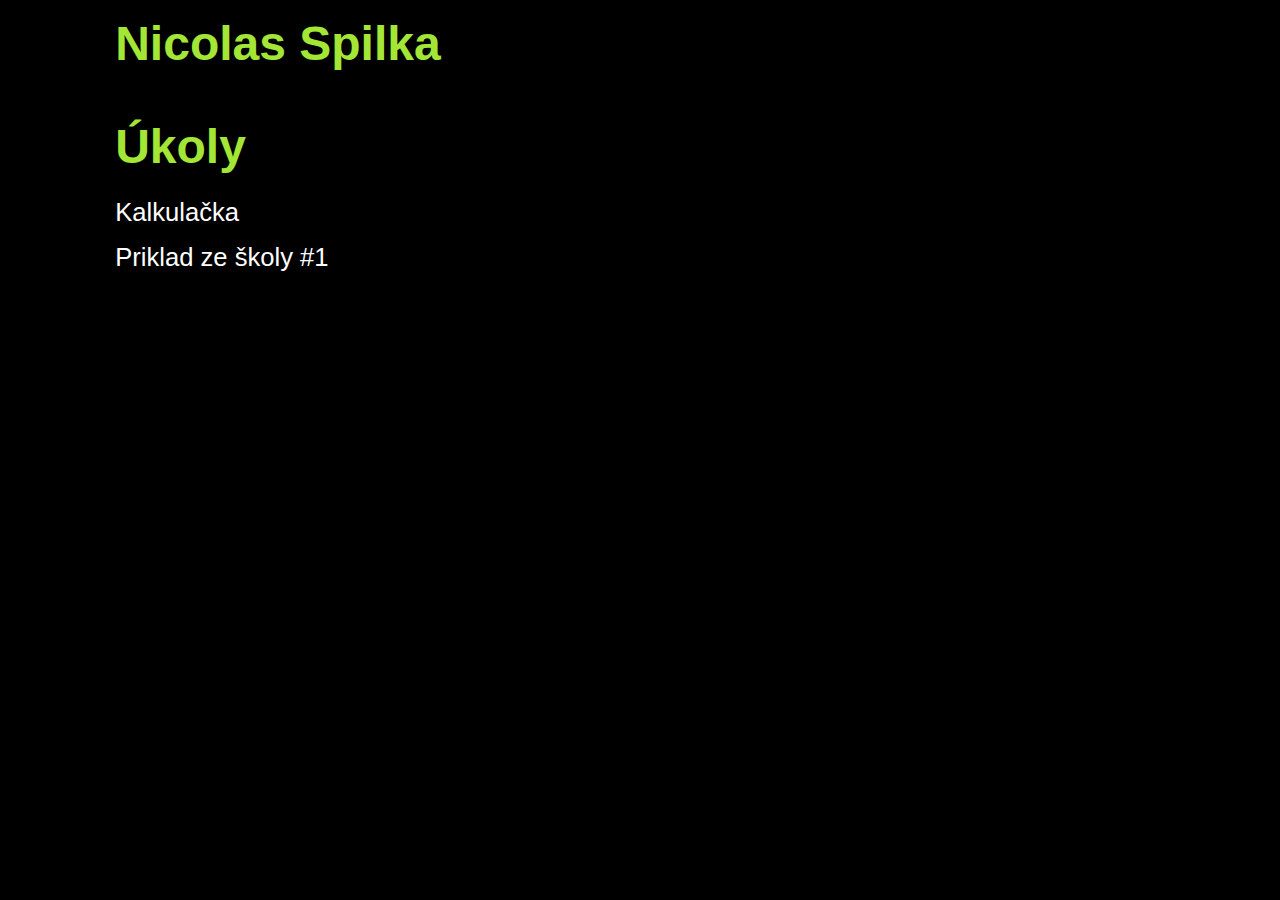
==== ukoly/ukoly.html @ dd5b7796 "muj web" ====
<!DOCTYPE html>
<html lang="cs">

<head>
    <meta charset="UTF-8">
    <meta name="description" content="ukoly web" />
    <title>Moje Úkoly</title>
    <link rel="stylesheet" href="ukoly.css">
    <link rel="icon" type="images/jpg" href="../images/op.jpg" />
</head>

<body>
    <header>
        <a href="../index.html" class="logo">Nicolas Spilka</a>
    </header>

    <section class="ukoly">
        <h2>Úkoly</h2>
        <ul>
            <li><a href="priklady/kalkulacka.html" target="_blank">Kalkulačka</a></li>
            <li><a href="priklady/priklad.html" target="_blank">Priklad ze školy #1</a></li>
        </ul>
    </section>
</body>

</html>
---- ukoly/ukoly.css ----
* {
    margin: 0;
    padding: 0;
    box-sizing: border-box;
    text-decoration: none;
    font-family: 'Poppins', sans-serif;
}

body {
    background-color: black;
    color: white;
    font-size: 1.6rem;
}

header {
    padding: 1rem 9%;
    display: flex;
    align-items: center;
}

.logo {
    font-size: 3rem;
    color: rgb(163, 230, 53);
    font-weight: 800;
    cursor: pointer;
    transition: 0.3s ease;
}

.logo:hover {
    transform: scale(1.1);
}

.ukoly {
    padding: 2rem 9%;
}

.ukoly h2 {
    font-size: 3rem;
    margin-bottom: 1.5rem;
    color: rgb(163, 230, 53);
}

.ukoly ul {
    list-style-type: none;
}

.ukoly ul li {
    margin-bottom: 1rem;
}

.ukoly ul li a {
    color: white;
    text-decoration: none;
    transition: color 0.3s;
}

.ukoly ul li a:hover {
    color: rgb(163, 230, 53);
    text-decoration: underline;
}
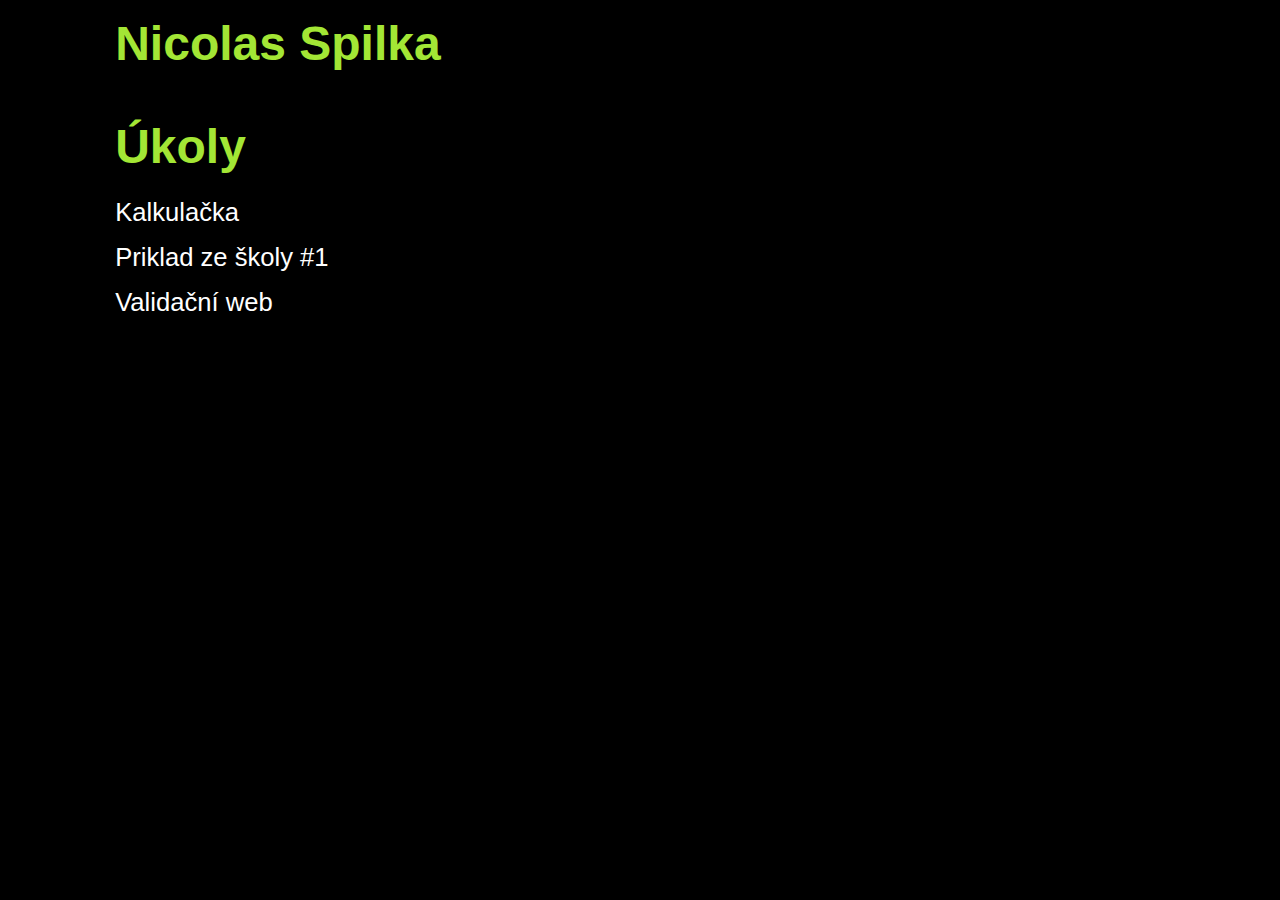
==== commit 52ae8fc1: "Update ukoly.html" ====
--- a/ukoly/ukoly.html
+++ b/ukoly/ukoly.html
@@ -19,6 +19,7 @@
         <ul>
             <li><a href="priklady/kalkulacka.html" target="_blank">Kalkulačka</a></li>
             <li><a href="priklady/priklad.html" target="_blank">Priklad ze školy #1</a></li>
+            <li><a href="#" target="_blank">Validační web</a></li>
         </ul>
     </section>
 </body>
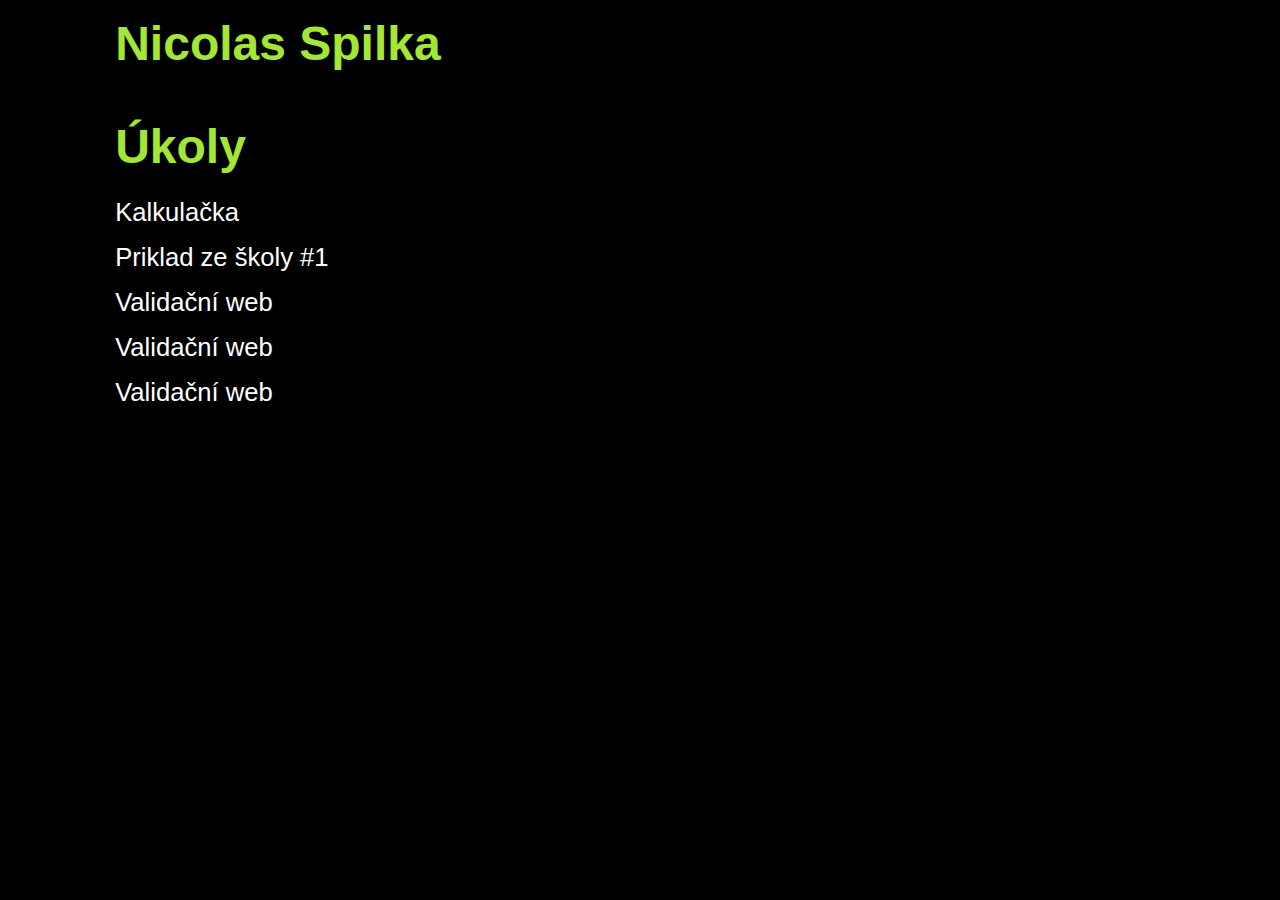
==== commit 9b6a95ad: "Update ukoly.html" ====
--- a/ukoly/ukoly.html
+++ b/ukoly/ukoly.html
@@ -19,7 +19,9 @@
         <ul>
             <li><a href="priklady/kalkulacka.html" target="_blank">Kalkulačka</a></li>
             <li><a href="priklady/priklad.html" target="_blank">Priklad ze školy #1</a></li>
-            <li><a href="#" target="_blank">Validační web</a></li>
+            <li><a href="priklady/responzive.html" target="_blank">Validační web</a></li>
+            <li><a href="priklady/index.php" target="_blank">Validační web</a></li>
+            <li><a href="priklady/validace.php" target="_blank">Validační web</a></li>
         </ul>
     </section>
 </body>
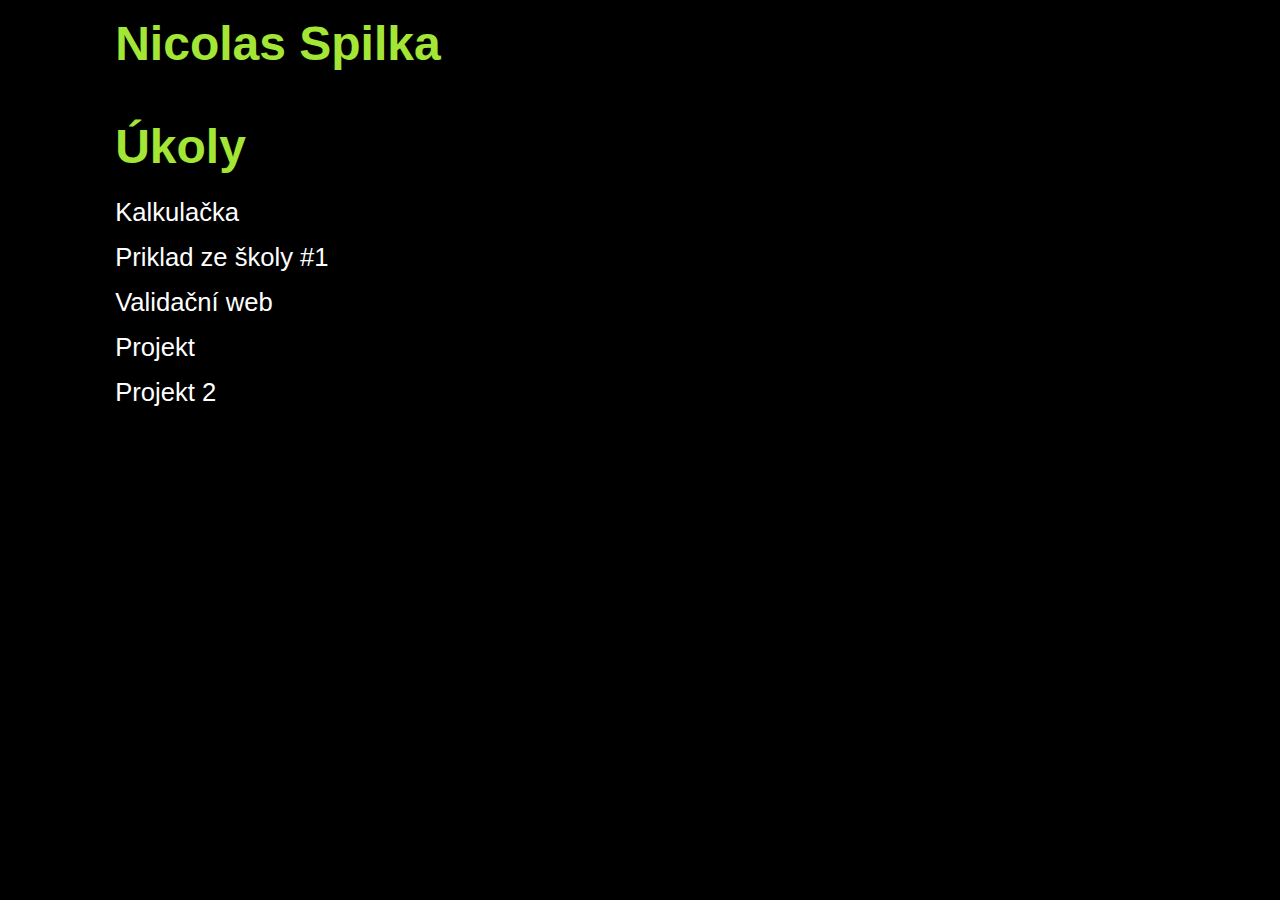
==== commit 85c40f3a: "Update ukoly.html" ====
--- a/ukoly/ukoly.html
+++ b/ukoly/ukoly.html
@@ -20,8 +20,8 @@
             <li><a href="priklady/kalkulacka.html" target="_blank">Kalkulačka</a></li>
             <li><a href="priklady/priklad.html" target="_blank">Priklad ze školy #1</a></li>
             <li><a href="priklady/responzive.html" target="_blank">Validační web</a></li>
-            <li><a href="priklady/index.php" target="_blank">Validační web</a></li>
-            <li><a href="priklady/validace.php" target="_blank">Validační web</a></li>
+            <li><a href="priklady/index.php" target="_blank">Projekt</a></li>
+            <li><a href="priklady/validace.php" target="_blank">Projekt 2</a></li>
         </ul>
     </section>
 </body>
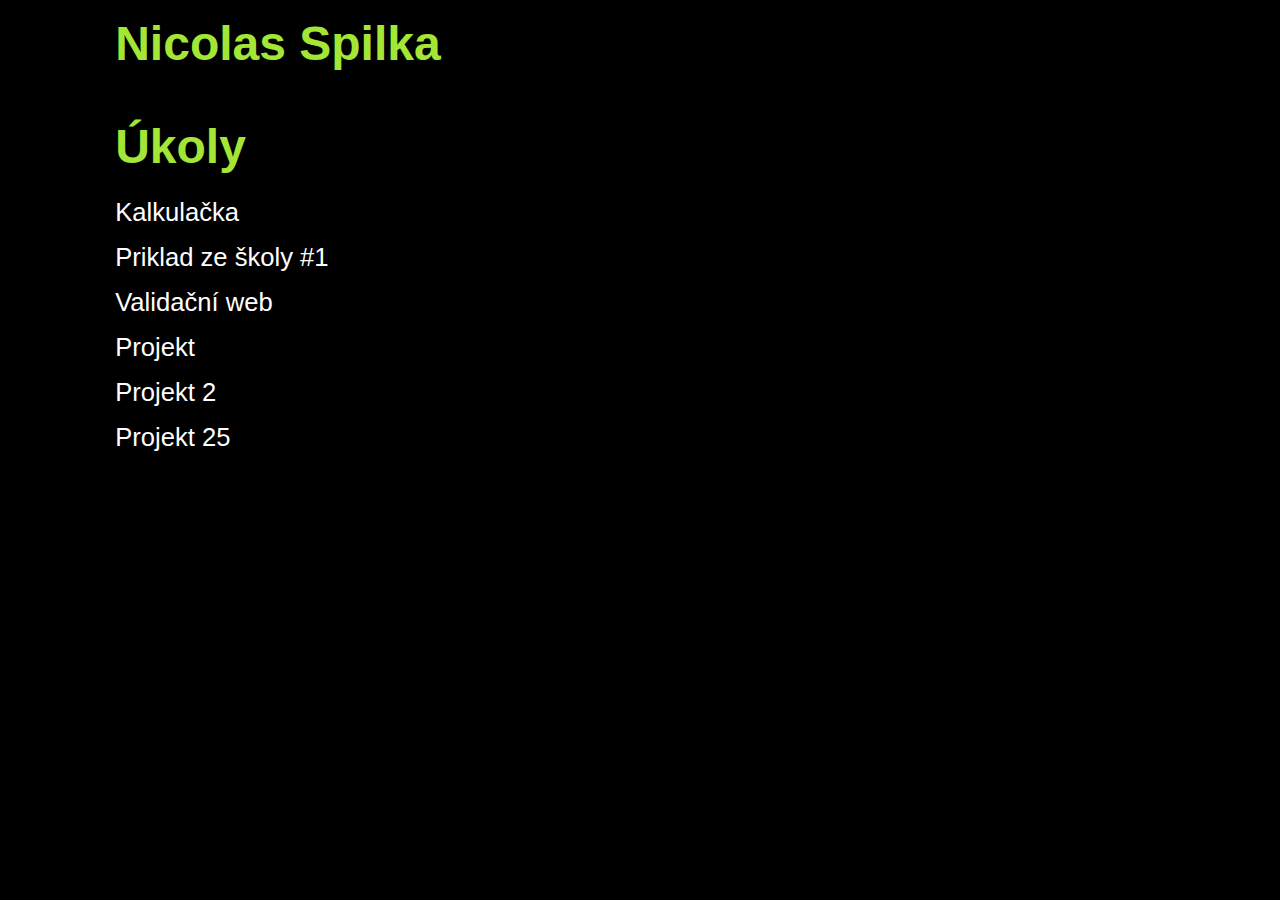
==== commit f397419b: "Update ukoly.html" ====
--- a/ukoly/ukoly.html
+++ b/ukoly/ukoly.html
@@ -22,6 +22,7 @@
             <li><a href="priklady/responzive.html" target="_blank">Validační web</a></li>
             <li><a href="priklady/index.php" target="_blank">Projekt</a></li>
             <li><a href="priklady/validace.php" target="_blank">Projekt 2</a></li>
+            <li><a href="https://spilka.9e.cz/cteni_dat_ze_zarizeni/index.php" target="_blank">Projekt 25</a></li>
         </ul>
     </section>
 </body>
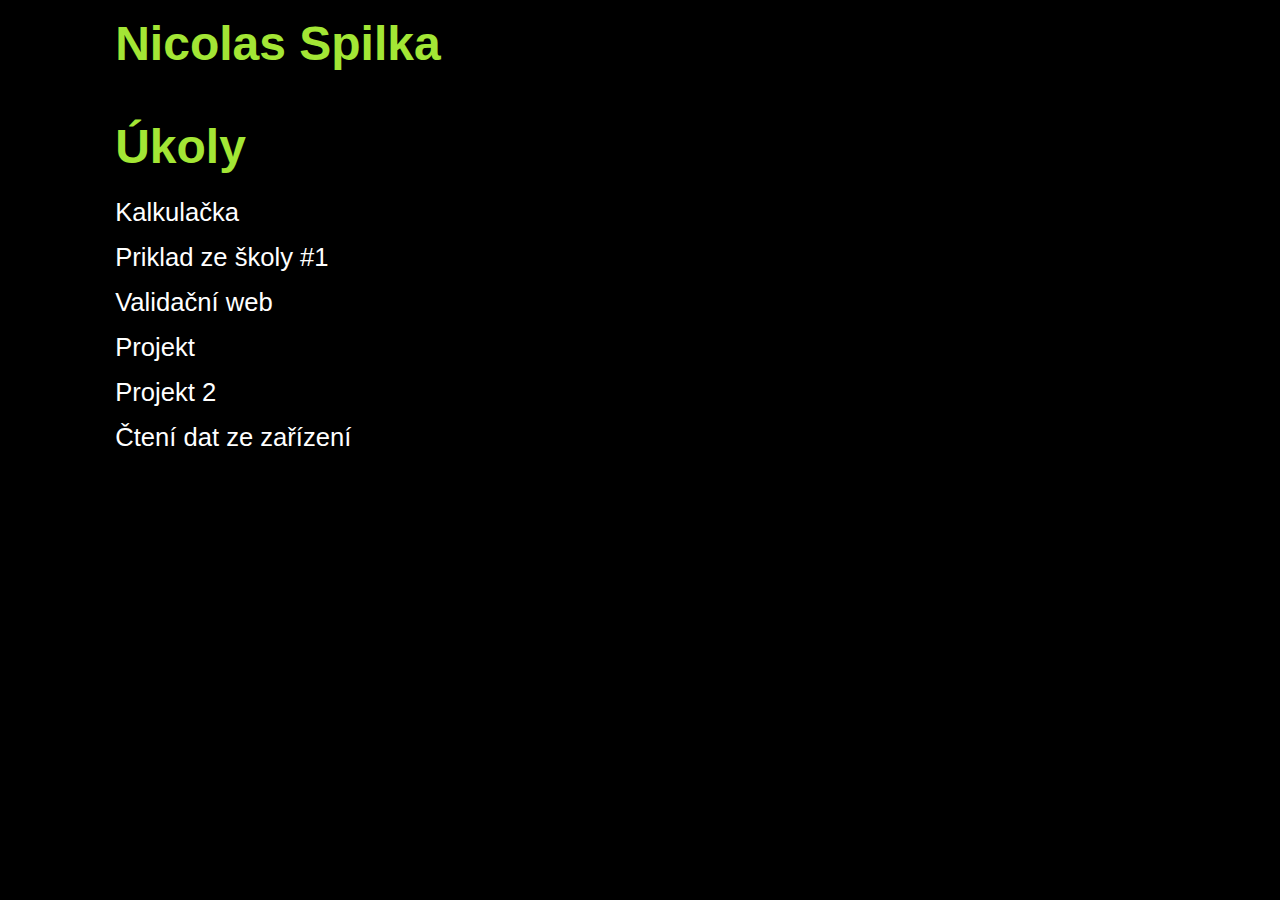
==== commit 31484fe5: "Update ukoly.html" ====
--- a/ukoly/ukoly.html
+++ b/ukoly/ukoly.html
@@ -22,7 +22,7 @@
             <li><a href="priklady/responzive.html" target="_blank">Validační web</a></li>
             <li><a href="priklady/index.php" target="_blank">Projekt</a></li>
             <li><a href="priklady/validace.php" target="_blank">Projekt 2</a></li>
-            <li><a href="https://spilka.9e.cz/cteni_dat_ze_zarizeni/index.php" target="_blank">Projekt 25</a></li>
+            <li><a href="https://spilka.9e.cz/cteni_dat_ze_zarizeni/index.php" target="_blank">Čtení dat ze zařízení</a></li>
         </ul>
     </section>
 </body>
